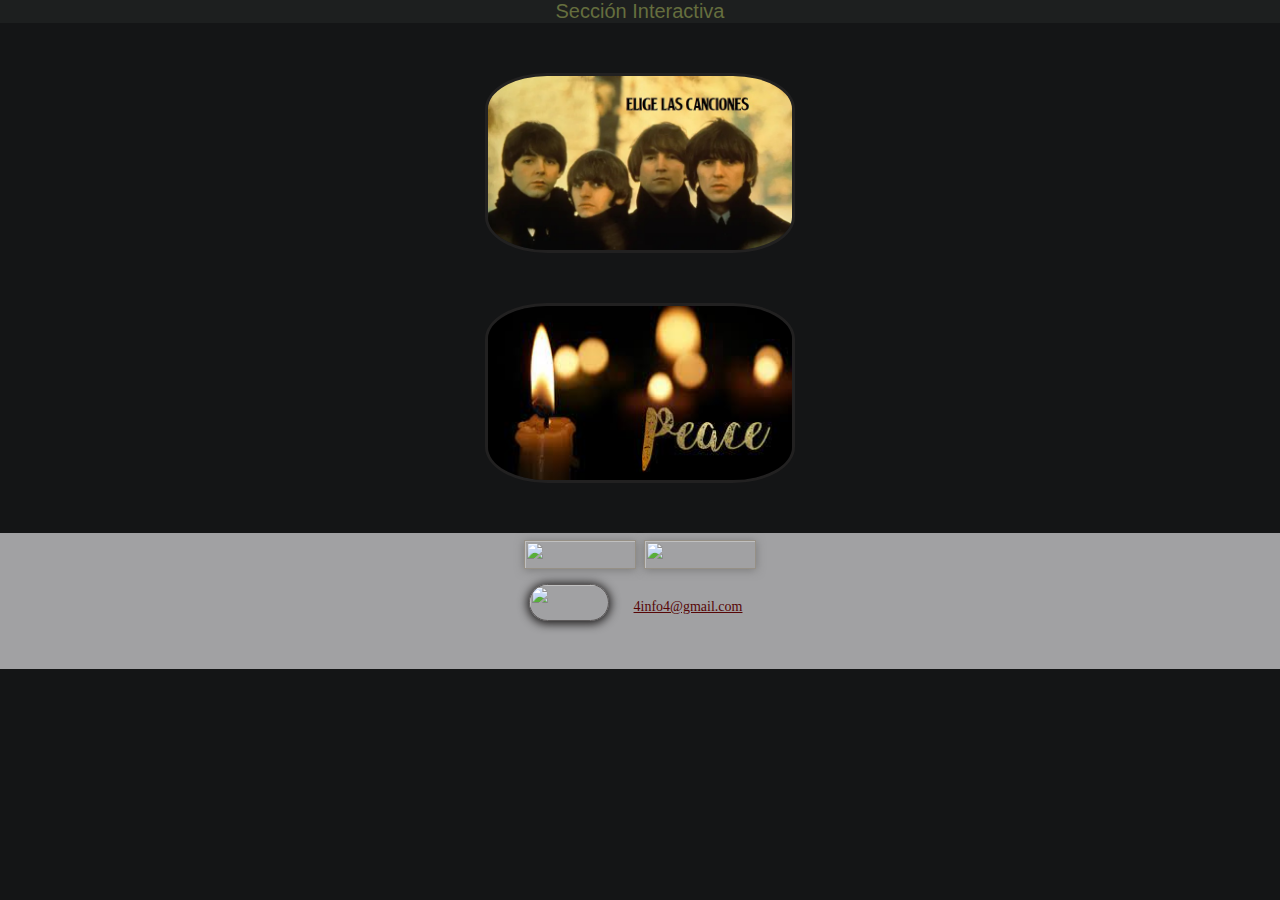
==== interaccion.html @ 510012c3 "division de html interactivo" ====
<!DOCTYPE html>
<html lang="es">
<head>
    <meta charset="UTF-8">
    <meta http-equiv="X-UA-Compatible" content="IE=edge">
    <meta name="viewport" content="width=device-width, initial-scale=1.0">
    <link rel="stylesheet" href="./style.css">
    <link rel="stylesheet" href="./votacion.html">
    <link rel="stylesheet" href="./vela.html">
    
    <title>Sección Interactiva</title>
</head>
<body>
    <header>
        <p class="interactive">Sección Interactiva</p>
    </header>

    <div>
        <a class="peace" href="./votacion.html"><img class="interact" src="./fotos/votacion.jpg" alt=""></a>
    </div>

    <div>
        <a class="peace" href="./vela.html"> <img class="interact" src="./fotos/peace.jpg" alt=""></a>
    </div>
</body>
    <footer>
        <h2 id="media"></h2>
        

        <section class="footer-icons-container">
     <div class="icons">

       

        <a href="https://www.facebook.com/4beatleband"> <img class="instagram" src="./fotos/facebook.jpg"></a>

        <a href="https://www.instagram.com/4beatleband/"> <img class="instagram" src="./fotos/instagram.jpg"></a>

        
                          

        </section>
        </div>  
        <div>

         <div class="contacto">
            <a href="https://wa.me/541167180215"> <img class="whatsapp" src="./fotos/whatsapp-logo.jpg"></a>
            
            <h5 id="email"></h5>
           <a class="mail" href="mailto:4info4@gmail.com"> <p>4info4@gmail.com</a> 
            
           </div>
        </div>
          
      
</footer>

</html>
---- style.css ----
* {box-sizing: border-box;margin: 0;padding: 0px;}


html {
    background-color: #141516;
    font-size: 62.5%;
    font-family: 'Times New Roman', Times, serif;
}


main{
    
    width: 100%;
    height: 100%;
        
}

main .main-logo-box {
    width: 100%;
    height: 150px;
    display: flex;
    justify-content:center;
    background-color: #151616;
   
}


.main-logo-box  /*arreglo las cajas circulares*/
.box1,
.box2,
.box3,
.box4

{
    
    font-size: 1.2rem;
    margin: 0.5px;
    width: 95px;
    height: 80px;
    min-width: 60px;
    min-height: 20px;
    max-width: 85px;
    max-height: 90px;
    border-radius: 65px;
    align-self:center;
    text-align: center;
    background-image: url('./fotos/beatles.jpg');
    background-size: cover;
    background-position: bottom;
    cursor: pointer;
    transition: 1s;
    
}


.box1 a,
.box2 a,
.box3 a,
.box4 a{
    display: flex;
    justify-content: center;
    height: 70px;
    color: #747c44;
    text-decoration: none;
    font-size: 1.3rem;
        
}

.survey{
    
    justify-content: center;
   
}
.encuesta{
   
   
   width: 95%;
   border-radius: 10px;
   
}
@keyframes color {
    0%   { background: #1d1f1f; }
    20%  { background: #2c2e2c; }
    40%  { background: #2a2b2a; }
    60%  { background: #313131; }
    80%  { background: #151615; }
    100% { background: #151818; }
  }
.click{
   
    text-align: center;
    height: 50px;
    width: 100%;
    display: flex;
    justify-content: center;
    margin-bottom: 60px;
    margin-top: 30px;
    background-color: #111313;
}

a.vela{

    animation: color 2s infinite linear;
    font-weight:bold ;
    width: 210px;
    height: 50px;
    cursor: pointer;
    border-radius: 10px;
    font-size:2.4rem;
    color: rgb(171, 190, 91);

}

p.interactive{
    font-family: 'Gill Sans', 'Gill Sans MT', Calibri, 'Trebuchet MS', sans-serif;
    background-color: #1d1f1f;
    font-size: 2rem;
    color: rgb(101, 110, 62);
    display: flex;
    justify-content: center;
}

a.peace{
    cursor: pointer;
    margin-top: 50px;
    margin-bottom: 50px;
    display: flex;
    justify-content: center;
    height: 180px;
    color: beige;
}
.interact{
    border: solid rgb(34, 33, 33);
    border-radius: 20%;
    width: 310px;
}

.container { /*Contenedor de fotos skroll*/
    width: 100%;
    height: 258px;
    background: #2f3131;
    box-shadow: 20px 20px 60px #141516, -20px -20px 60px #444646;
    display: flex;
    align-items: center;
    overflow: auto;
    scroll-snap-type:x mandatory;
    padding: 5px;
    scroll-padding:10px;
    gap: 15px;
}

.container .item { /*Imágenes del contenedor*/

    flex: 0 0 60%;
    display: contents;
    scroll-snap-align: start;
    scroll-snap-stop: always;
   
}

.container .item img{

    width: 100%;
    height: 200px;
    border-radius: 8px;
    transition: 0.5s;
    object-fit: contain;
}
.container .item img:hover{
    transform: scale(1.2);
}

.fechas { /*Contenedor contenido fechas*/
     
    width: 100%;
    height: 480px;
    margin-top: 30px;
    display: flex;
    justify-content: space-around;
     
}

 .fechas .fechas-img{
    width: 100%;
    height: 470px;
    max-width: 400px;
    max-height:460px;
    border-radius: 2px;
 }

.tracks{ /*Contenedor div de tracks*/
    
    color: #747c44;
    display: flex;
    justify-content: center;
    width: 100%;
    height: 30px;
    background-color: #222020;
    font-size: 1.6rem;
}

.tracks a { /*Letras Tracks*/
    color: #747c44;
    font-size: 2.1rem;
    text-decoration: none;
    
}
#musica{
    height: 5px;
}

.contenedor-temas{
width: 100%;
display: flex;
flex-wrap: wrap;
justify-content: center;
    
}   

.music { /*Contenedor (caja) audios*/
    display: flex;
    margin-top: 5px;
    margin-bottom: 5px;
    width: 320px;
    border: 0.8px solid black;
    border-radius: 13px;
    background-color:#f1f3f4;

} 
.music audio{
   width: 100%;
   margin-right: 15px;
   
}

.music .music-vox{ /*contenedor especifico de audios*/
    display: flex;
    width: 100%;
    background-color: white ;
    
       
    
}
.music .music-vox img { /*Contenedor Imágenes de audios*/
    width: 50%;
    height: 100%;
       
}    

.music  p{ /*contenedor títulos audio*/
    font-family:'Times New Roman', Times, serif ;
    width: 100%;
    margin-left: 5px;
    font-size: 1.2rem;
    display: flex;
    justify-content:center;
    align-items: center;
    color: #505a15;
    background-color: #f1f3f4;
       
}

.music audio {
    
    margin-top: 12px;
    width:100%;
    height: 30px;
}    

.videos { /*Contenedor de Videos skroll*/
    margin-top: 60px;
    margin-bottom: 5px;
    width: 100%;
    height: 80%;
    background: #2f3131;
    box-shadow: 20px 20px 60px #141516, -20px -20px 60px #444646;
    display: flex;
    align-items: flex-end;
    overflow: auto;
    scroll-snap-type:x mandatory;
    padding: 5px;
    scroll-padding:10px;
    gap: 3px;
}

.videos .video { 

    flex: 0 0 60%;
    display: contents;
    scroll-snap-align: start;
    scroll-snap-stop: always;
}

.videos .video iframe{

    width: 100%;
    height: 200px;
    border-radius: 8px;
}

.box-logo{ /*contenedor logo*/
    width: 100%;
    margin-top: 15px;
    display: flex;
    justify-content: center;
    background-color: #151616;
    
}

.logo{ /*contenedor imagen logo*/
    width: 110px;
    height: 90px;
 
}



footer{ /* contenedor Logos Redes*/
    
    margin-top: 30px;
    width: 100%;
    height: 60px;
    justify-content: flex-end;
    grid-template-rows: 1fr 1fr;
    background-color: #a1a1a3;
   
}
footer .footer-icons-container {/* sección Logos Redes*/
    width: 100%;
    height: 40px;
    display: grid;
    margin-bottom: 1px;
    
}
footer .footer-icons-container .icons {
    
    width: 100%;
    height: auto;
    display: flex;
    justify-content: center;
    align-items: flex-end;
    background-color: #a1a1a3;
    
          
}
.instagram {
    
    cursor: pointer;
    width: 112px;
    margin: 4px;
    height: 29px;
    border: 1PX solid rgb(150, 144, 134);
    box-shadow: 0px 1px 10px 0px rgb(122, 122, 122);
}

.contacto { /*Caja whatsapp y email*/
    
    height: 95px;
    display: flex;
    justify-content: center;
    font-family: 'Times New Roman', Times, serif;
    background-color: #a1a1a3;
  
}

.whatsapp { /*Icono whatsapp*/
    width:80px;
    margin-top: 10px;
    margin-left: 1px;
    height: 37px;
    border: 1px solid rgb(233, 228, 228);
    border-radius: 50px;
    border: 1px solid rgb(92, 89, 89);
    box-shadow: 0px 1px 10px 2px rgb(34, 32, 32);
}

.contacto p{
    align-self: flex-start;
    margin-top: 25px;
    margin-right: 10px;
    margin-left: 25px;
    
        
}
.mail {
    
    
    color:rgb(87, 6, 6);
    font-size: 1.4rem;
    
    
}
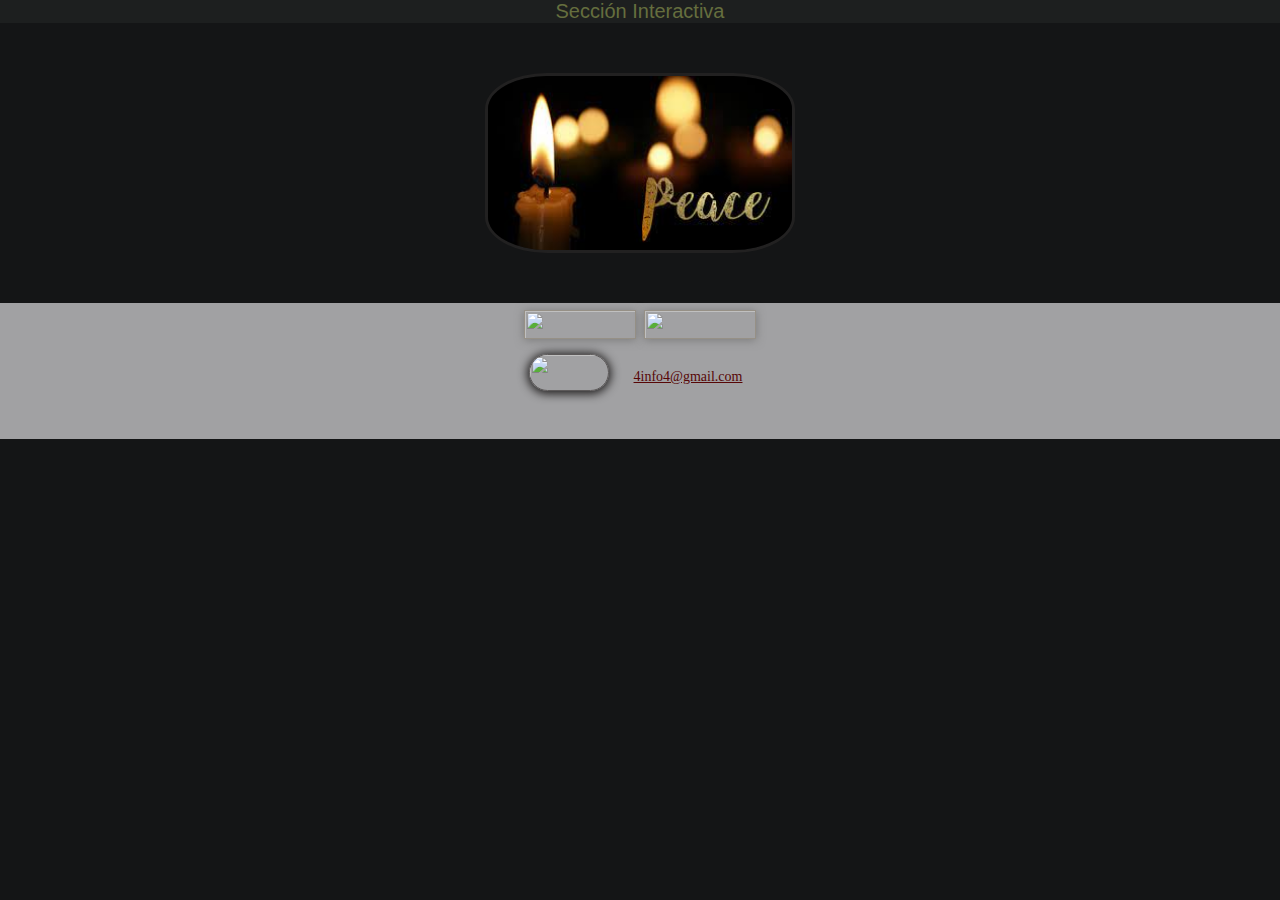
==== commit 69064f3e: "saco votacion" ====
--- a/interaccion.html
+++ b/interaccion.html
@@ -5,7 +5,7 @@
     <meta http-equiv="X-UA-Compatible" content="IE=edge">
     <meta name="viewport" content="width=device-width, initial-scale=1.0">
     <link rel="stylesheet" href="./style.css">
-    <link rel="stylesheet" href="./votacion.html">
+   
     <link rel="stylesheet" href="./vela.html">
     
     <title>Sección Interactiva</title>
@@ -15,10 +15,10 @@
         <p class="interactive">Sección Interactiva</p>
     </header>
 
-    <div>
+    <!--<div>
         <a class="peace" href="./votacion.html"><img class="interact" src="./fotos/votacion.jpg" alt=""></a>
     </div>
-
+-->
     <div>
         <a class="peace" href="./vela.html"> <img class="interact" src="./fotos/peace.jpg" alt=""></a>
     </div>
--- a/style.css
+++ b/style.css
@@ -67,7 +67,7 @@
 }
 
 .survey{
-    
+    margin-top: 35px;
     justify-content: center;
    
 }
@@ -84,7 +84,7 @@
     40%  { background: #2a2b2a; }
     60%  { background: #313131; }
     80%  { background: #151615; }
-    100% { background: #151818; }
+    100% { background: #212222; }
   }
 .click{
    
@@ -100,14 +100,16 @@
 
 a.vela{
 
+    text-decoration: wavy;
     animation: color 2s infinite linear;
     font-weight:bold ;
-    width: 210px;
-    height: 50px;
+    width: 220px;
+    height: 70px;
     cursor: pointer;
+    box-shadow: 1px 1px 8px #2c2e30, -1px -1px 8px #444646;
     border-radius: 10px;
-    font-size:2.4rem;
-    color: rgb(171, 190, 91);
+    font-size:2.7rem;
+    color: rgb(168, 155, 78);
 
 }
 
@@ -222,6 +224,7 @@
     margin-top: 5px;
     margin-bottom: 5px;
     width: 320px;
+    height: 55px;
     border: 0.8px solid black;
     border-radius: 13px;
     background-color:#f1f3f4;
